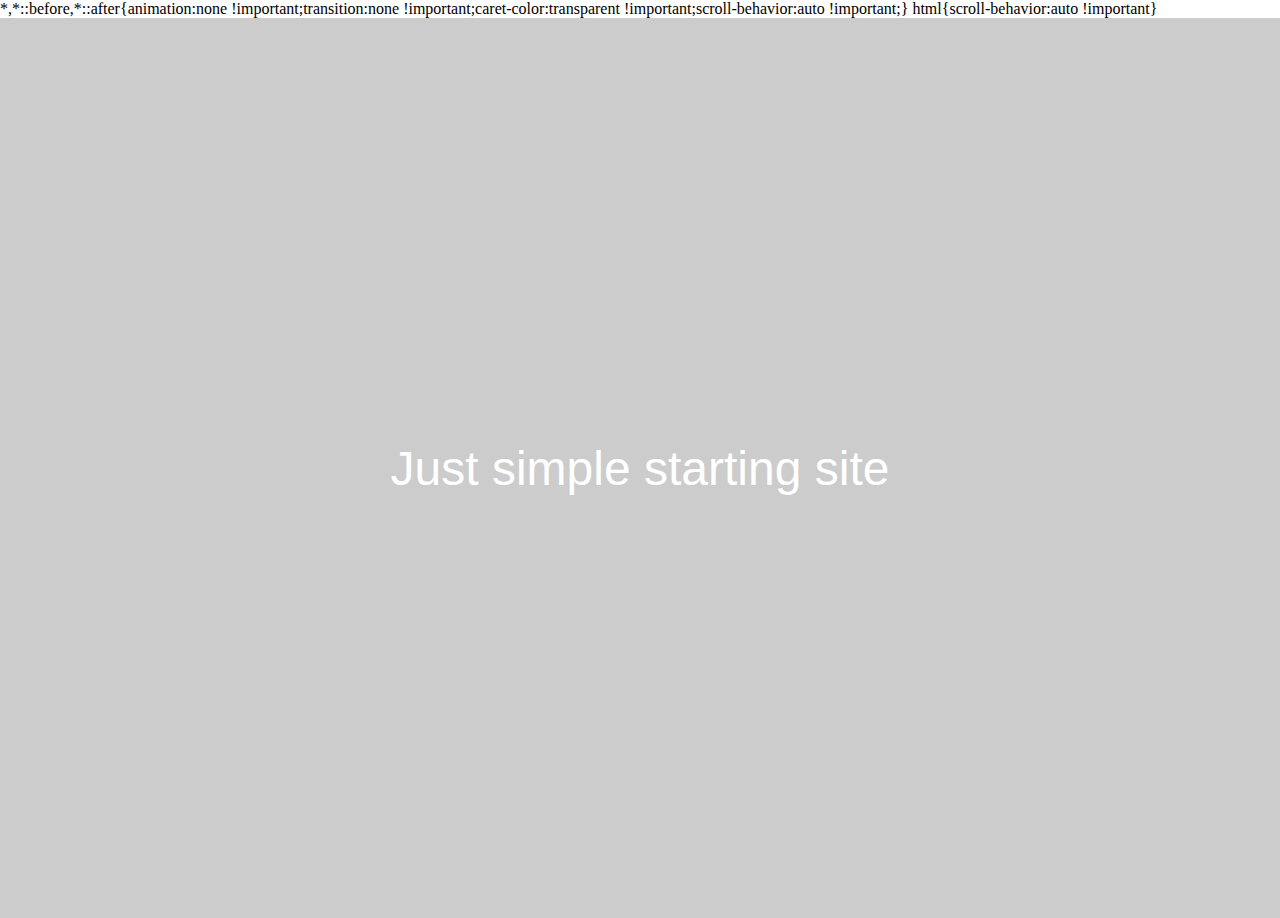
==== index.html @ 94b01245 "Init: add simple centered title" ====
<!DOCTYPE html>
<html lang="en">
<head>
    <meta charset="UTF-8">
    <title>Just simple starting site</title>
    <link rel="stylesheet" href="style.css">
</head>
<body>
    <div class="container">
        <h1 class="title">Just simple starting site</h1>
    </div>
</body>
</html>
---- style.css ----
* {
    all: unset;
}

title {
    display: none;
}

.container {
    width: 100vw;
    height: 100vh;
    display: flex;
    justify-content: center;
    align-items: center;
    background: #ccc;
}

.title {
    color: #fff;
    font-family: Arial, sans-serif;
    font-size: 3rem;
}
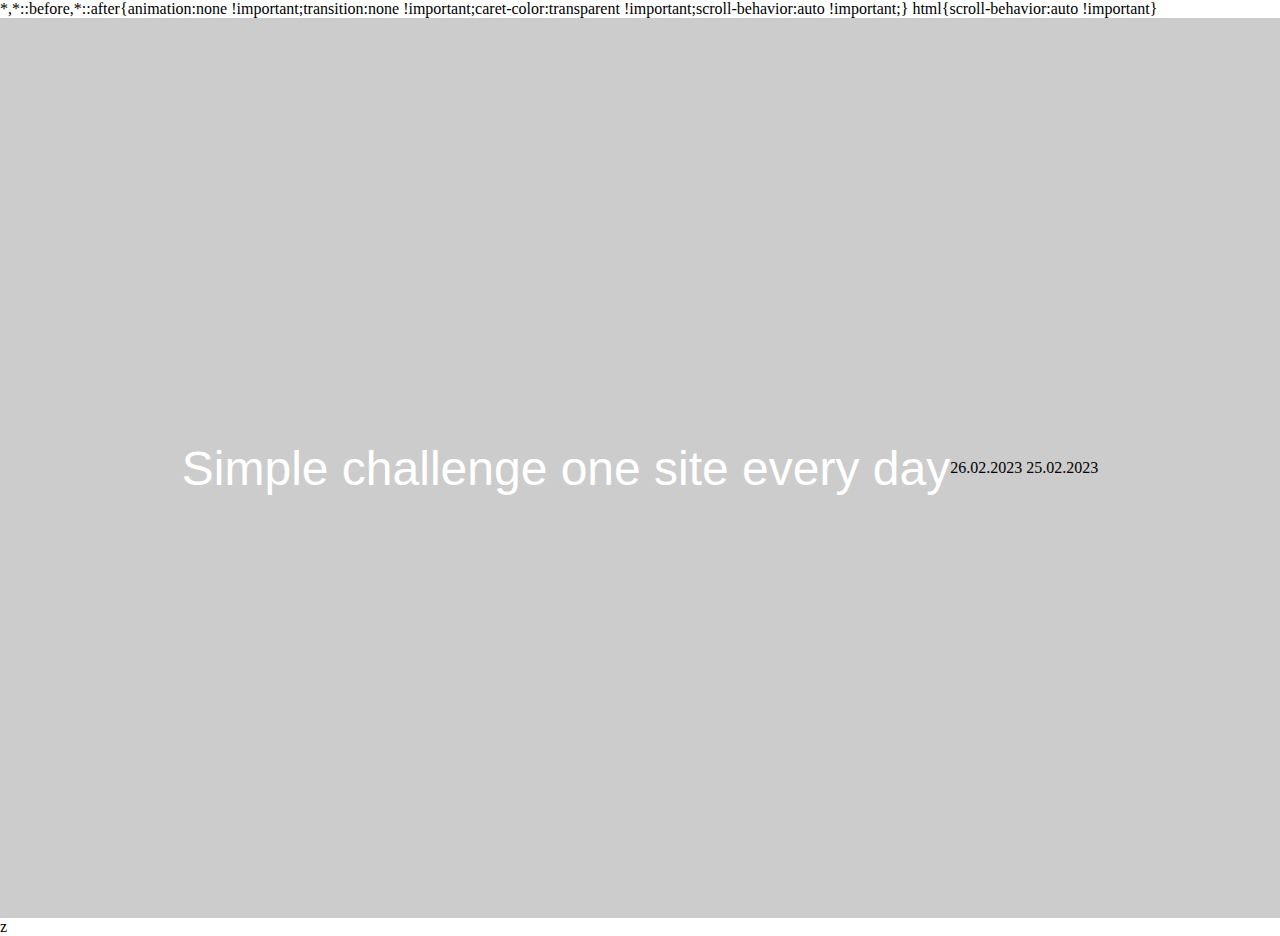
==== commit 3eb9d920: "Feat: add folders" ====
--- a/index.html
+++ b/index.html
@@ -7,7 +7,11 @@
 </head>
 <body>
     <div class="container">
-        <h1 class="title">Just simple starting site</h1>
+        <h1 class="title">Simple challenge one site every day</h1>
+        <div class="content">
+            <a class="link " href="#">26.02.2023</a>
+            <a class="link " href="#">25.02.2023</a>
+        </div>
     </div>
 </body>
-</html>+</html>z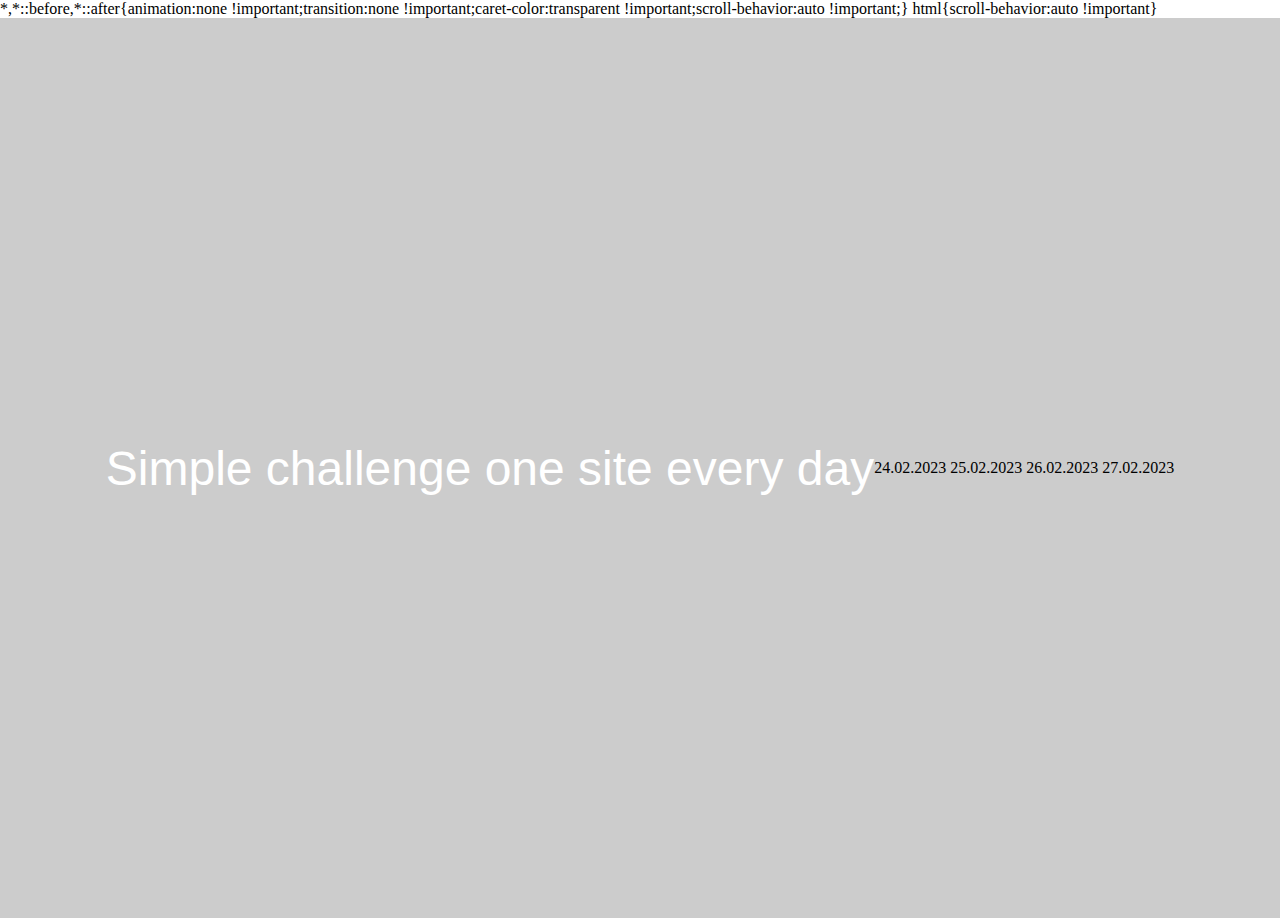
==== commit b9509103: "Feat: add catch game" ====
--- a/index.html
+++ b/index.html
@@ -6,12 +6,15 @@
     <link rel="stylesheet" href="style.css">
 </head>
 <body>
-    <div class="container">
-        <h1 class="title">Simple challenge one site every day</h1>
-        <div class="content">
-            <a class="link " href="#">26.02.2023</a>
-            <a class="link " href="#">25.02.2023</a>
-        </div>
+<div class="container">
+    <h1 class="title">Simple challenge one site every day</h1>
+    <div class="content">
+        <a class="link" href="/siteOfDay/24.02.2023">24.02.2023</a>
+        <a class="link" href="/siteOfDay/25.02.2023">25.02.2023</a>
+        <a class="link" href="/siteOfDay/26.02.2023">26.02.2023</a>
+        <a class="link" href="/siteOfDay/27.02.2023">27.02.2023</a>
     </div>
+</div>
 </body>
-</html>z+</html>
+
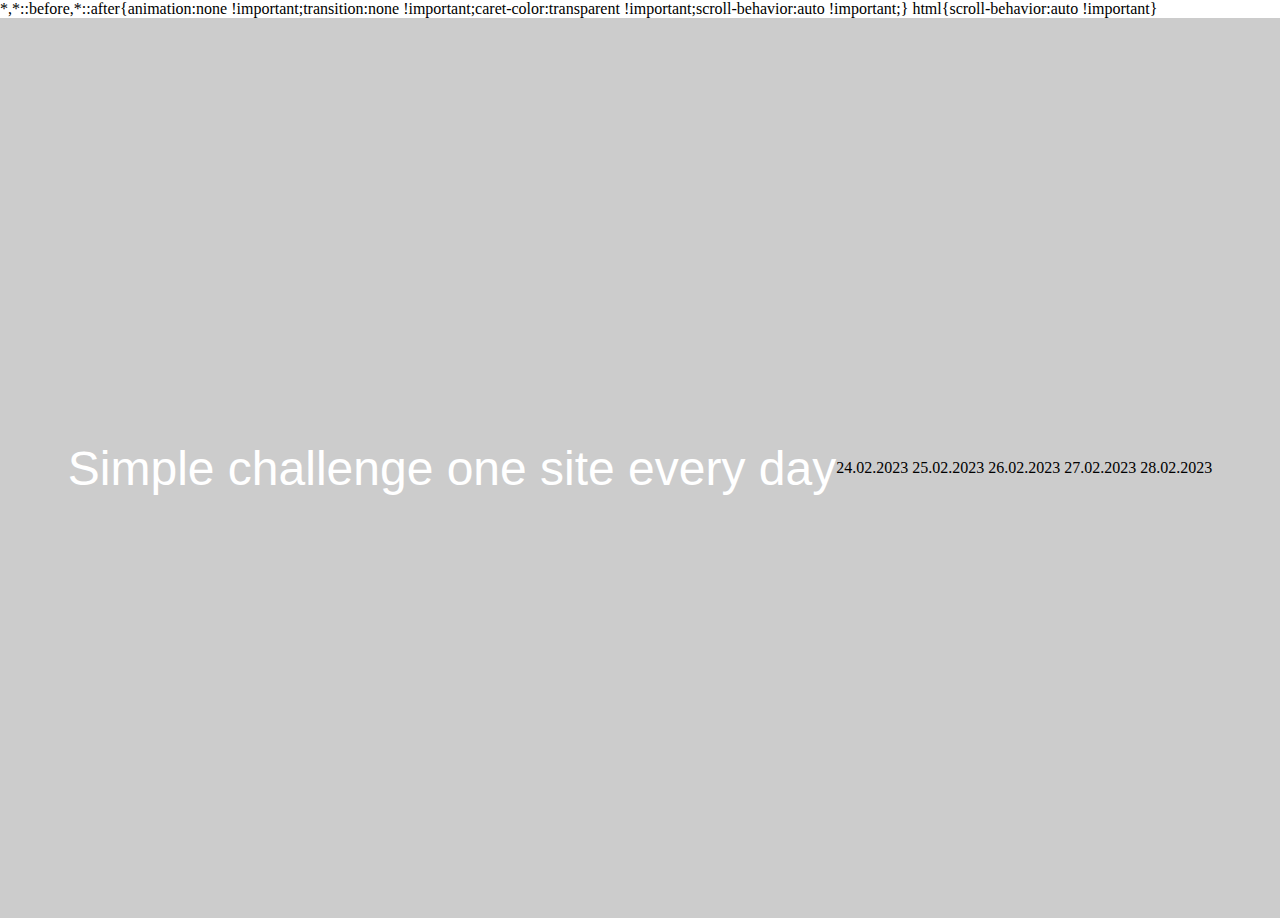
==== commit ddd7a245: "Feat: add future mail sender" ====
--- a/index.html
+++ b/index.html
@@ -13,6 +13,7 @@
         <a class="link" href="/siteOfDay/25.02.2023">25.02.2023</a>
         <a class="link" href="/siteOfDay/26.02.2023">26.02.2023</a>
         <a class="link" href="/siteOfDay/27.02.2023">27.02.2023</a>
+        <a class="link" href="/siteOfDay/28.02.2023">28.02.2023</a>
     </div>
 </div>
 </body>
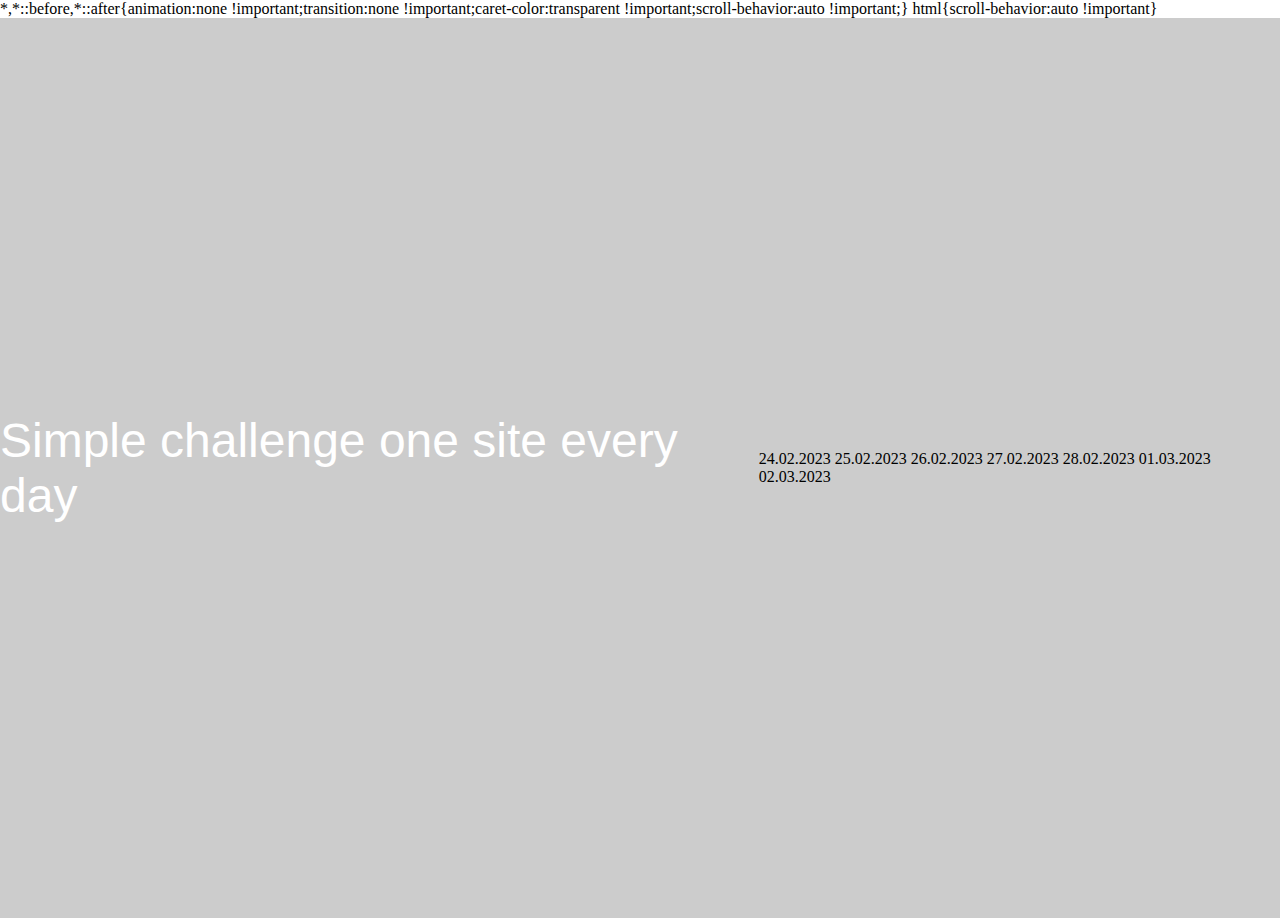
==== commit 789db3d7: "Fix: 02 link" ====
--- a/index.html
+++ b/index.html
@@ -14,6 +14,8 @@
         <a class="link" href="/siteOfDay/26.02.2023">26.02.2023</a>
         <a class="link" href="/siteOfDay/27.02.2023">27.02.2023</a>
         <a class="link" href="/siteOfDay/28.02.2023">28.02.2023</a>
+        <a class="link" href="/siteOfDay/01.03.2023">01.03.2023</a>
+        <a class="link" href="/siteOfDay/02.03.2023">02.03.2023</a>
     </div>
 </div>
 </body>
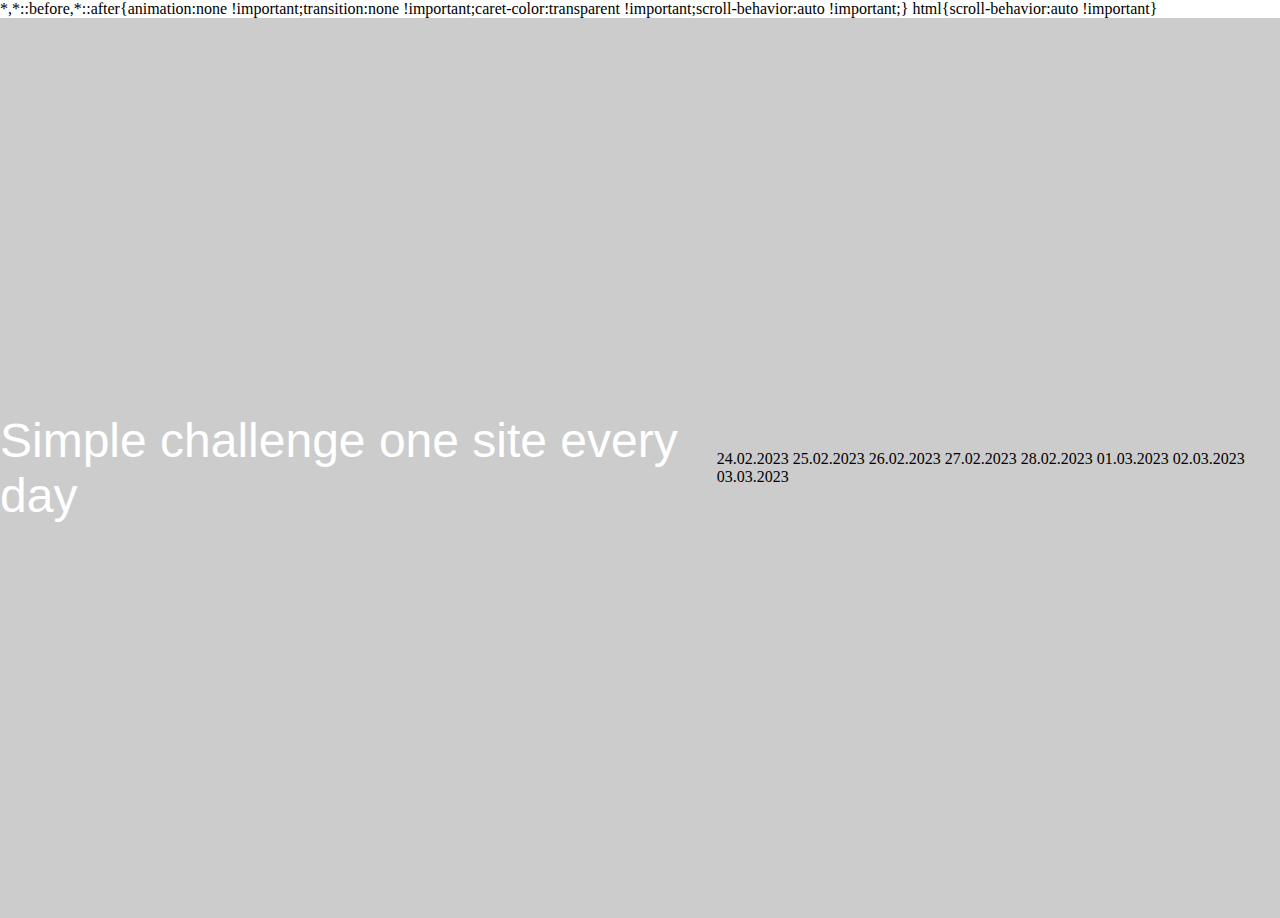
==== commit 206f3ef5: "Feat: add img converter" ====
--- a/index.html
+++ b/index.html
@@ -16,6 +16,7 @@
         <a class="link" href="/siteOfDay/28.02.2023">28.02.2023</a>
         <a class="link" href="/siteOfDay/01.03.2023">01.03.2023</a>
         <a class="link" href="/siteOfDay/02.03.2023">02.03.2023</a>
+        <a class="link" href="/siteOfDay/03.03.2023">03.03.2023</a>
     </div>
 </div>
 </body>
